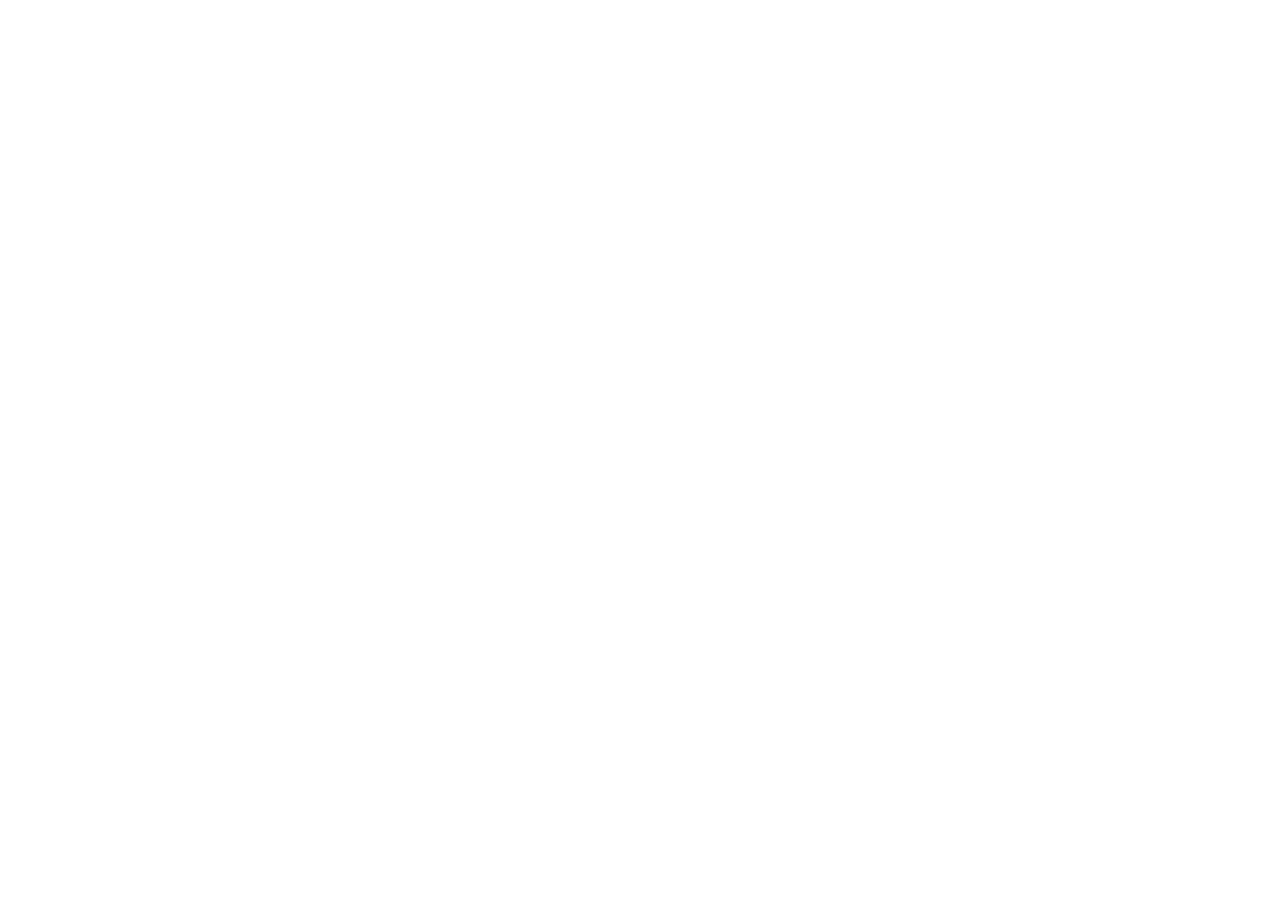
==== Assets/index.html @ 584448fb "Initial commit" ====
<!DOCTYPE html>
<html lang="en">
<head>
    <meta charset="UTF-8">
    <meta http-equiv="X-UA-Compatible" content="IE=edge">
    <meta name="viewport" content="width=ß, initial-scale=1.0">
    <title></title>
</head>
<body>
    
</body>
</html>
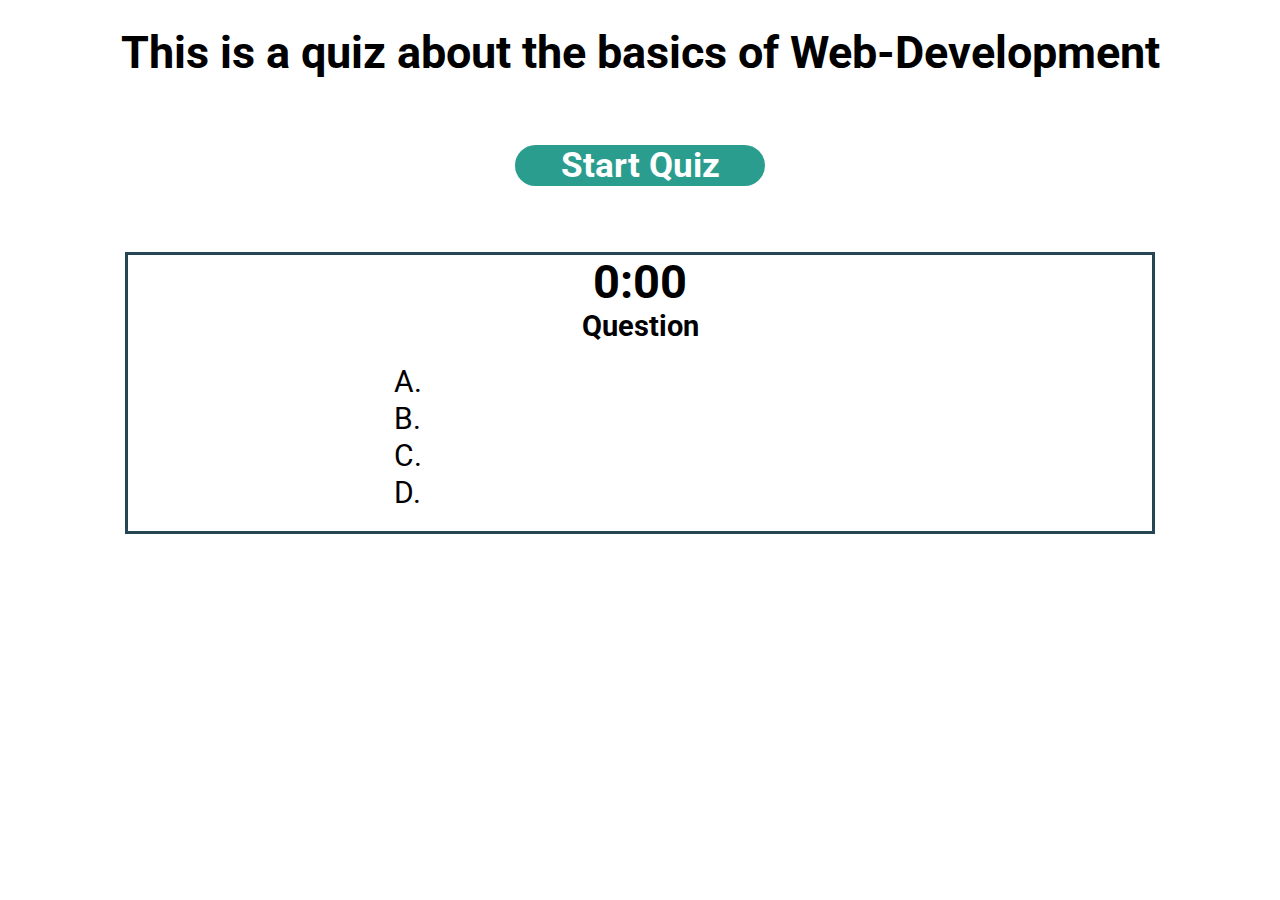
==== commit aa3a6803: "made the html and css also added the variables in javaScript" ====
--- a/Assets/index.html
+++ b/Assets/index.html
@@ -4,9 +4,28 @@
     <meta charset="UTF-8">
     <meta http-equiv="X-UA-Compatible" content="IE=edge">
     <meta name="viewport" content="width=ß, initial-scale=1.0">
-    <title></title>
+    <link rel="stylesheet" href="./deveope/styles.css">
+    <title>Web Dev Quiz</title>
 </head>
 <body>
-    
+    <h1 class="title">This is a quiz about the basics of Web-Development</h1>
+    <h3 class="start-btn"><a href="#">Start Quiz</a></h3>
+    <main class="quiz">
+        <div class="timer">
+            <h3 id="clock">0:00</h3>
+        </div>
+        <div class="question-div">
+            <h3 id="question">Question</h3>
+        </div>
+        <div class="answers">
+            <ul class="ans-list">
+                <li id="a"><a href="#">A.</a></li>
+                <li id="b"><a href="#">B.</a></li>
+                <li id="c"><a href="#">C.</a></li>
+                <li id="d"><a href="#">D.</a></li>
+            </ul>
+        </div> 
+    </main>
+    <script src="./deveope/scripts.js"></script>
 </body>
 </html>--- a/Assets/deveope/styles.css
+++ b/Assets/deveope/styles.css
@@ -0,0 +1,76 @@
+@import url('https://fonts.googleapis.com/css2?family=Roboto:wght@300;700&display=swap');
+
+
+* {
+    margin: 0;
+    padding: 0;
+    font-family:'Roboto', sans-serif ;
+}
+
+a {
+    text-decoration: none;
+    color: black;
+}
+
+.title {
+    font-size: 45px;
+    text-align: center;
+    margin:  auto;
+    margin-top: 2%;
+}
+
+.start-btn{
+    font-size: 35px;
+    background-color:#2a9d8f;
+    border:solid white 2px;
+    border-radius: 50px;
+    width: 250px;
+    text-align: center;
+    margin: 5%  auto;
+}
+
+.start-btn a{
+    text-decoration: none;
+    color:white;
+}
+
+.start-btn:hover{
+    background-color:#264653;
+}
+
+.quiz {
+    border:solid #264653  3px;
+    width: 80%;
+    margin: auto;
+    /* display: none; */
+}
+
+.timer{
+    text-align: center;
+    font-size: 40px;
+}
+
+.question-div{
+    text-align: center;
+    font-size: 25px;
+}
+
+.answers {
+    margin: 20px;
+}
+
+.answers li{
+    text-align: left;
+    list-style: none;
+    font-size: 30px;
+    border: solid white 1px;
+    width: 50%;
+    margin: auto;
+}
+
+.answers li:hover {
+    background-color: #e9c46a;
+}
+
+
+
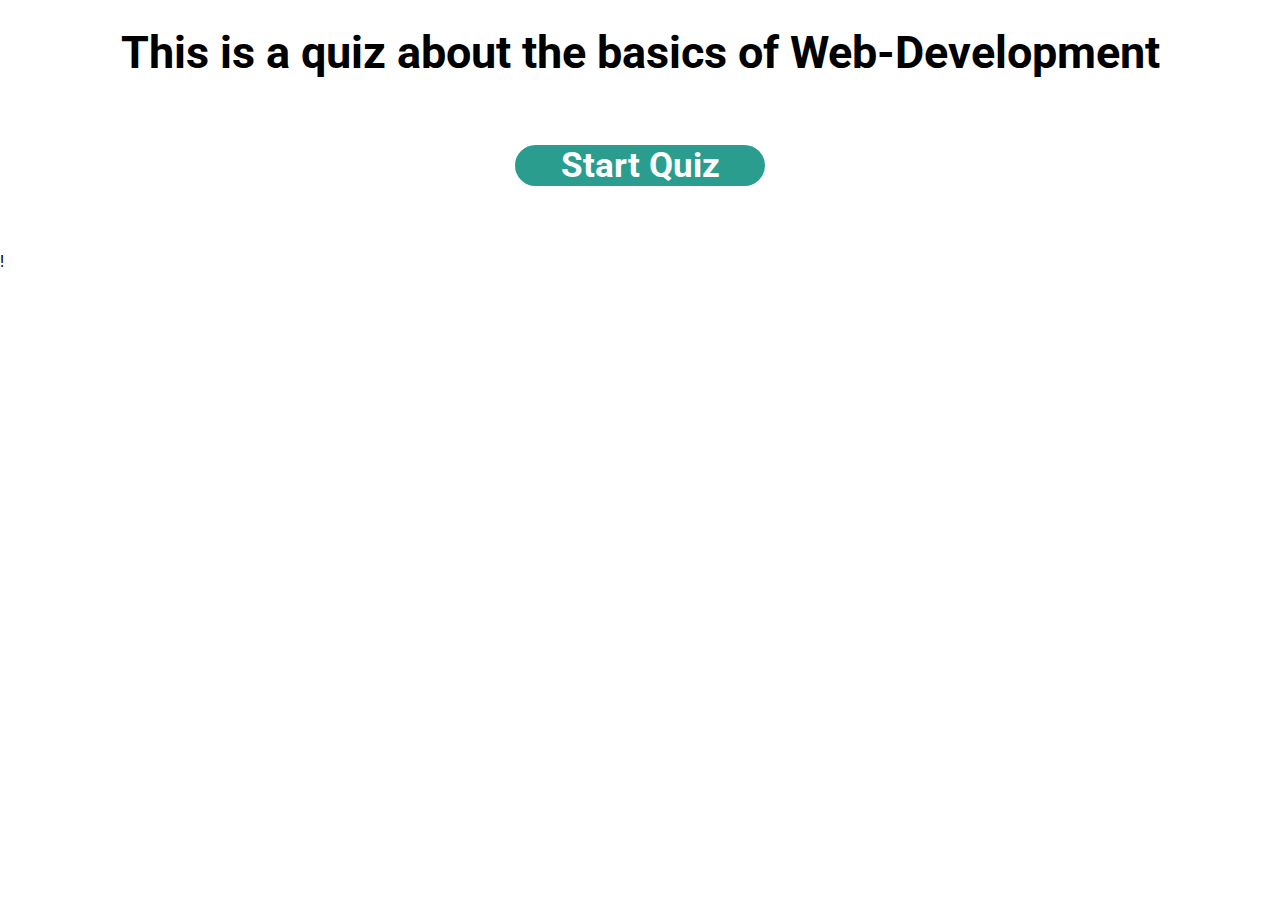
==== commit 2a07caa3: "added a event listener to the button to kick off the app and made the quiz appear after clicking it" ====
--- a/Assets/index.html
+++ b/Assets/index.html
@@ -3,14 +3,14 @@
 <head>
     <meta charset="UTF-8">
     <meta http-equiv="X-UA-Compatible" content="IE=edge">
-    <meta name="viewport" content="width=ß, initial-scale=1.0">
+    <meta name="viewport" content="width=device-width, initial-scale=1.0">
     <link rel="stylesheet" href="./deveope/styles.css">
     <title>Web Dev Quiz</title>
 </head>
 <body>
     <h1 class="title">This is a quiz about the basics of Web-Development</h1>
-    <h3 class="start-btn"><a href="#">Start Quiz</a></h3>
-    <main class="quiz">
+    <h3 class="start-btn" id="start-btn"><a href="#">Start Quiz</a></h3>
+    <main class="quiz" id="quiz">
         <div class="timer">
             <h3 id="clock">0:00</h3>
         </div>
@@ -28,4 +28,7 @@
     </main>
     <script src="./deveope/scripts.js"></script>
 </body>
-</html>+</html>
+
+
+!--- a/Assets/deveope/styles.css
+++ b/Assets/deveope/styles.css
@@ -42,7 +42,7 @@
     border:solid #264653  3px;
     width: 80%;
     margin: auto;
-    /* display: none; */
+    display: none;
 }
 
 .timer{
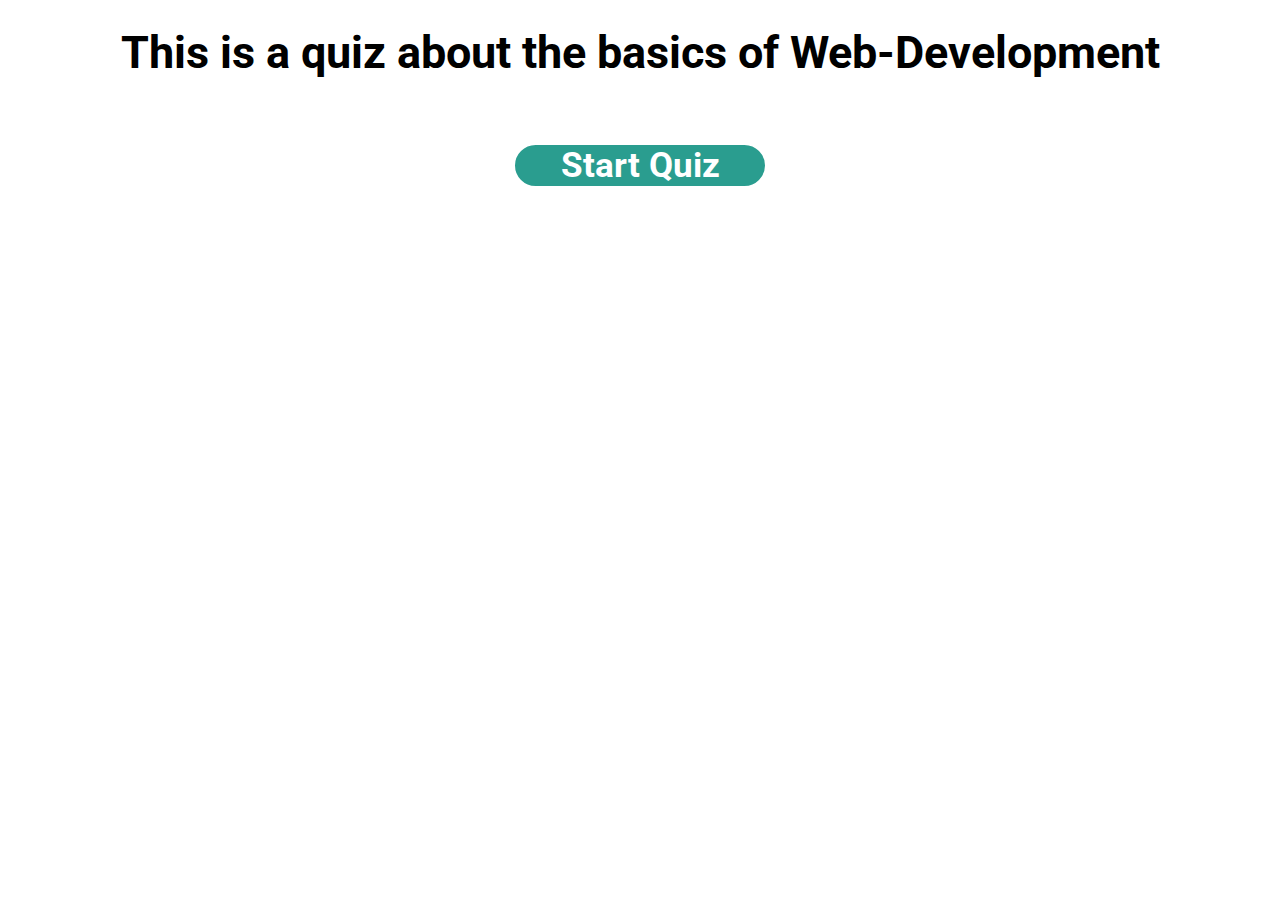
==== commit fb1dbf6a: "added the questions array" ====
--- a/Assets/index.html
+++ b/Assets/index.html
@@ -18,7 +18,7 @@
             <h3 id="question">Question</h3>
         </div>
         <div class="answers">
-            <ul class="ans-list">
+            <ul class="ans-list" id="ans-list">
                 <li id="a"><a href="#">A.</a></li>
                 <li id="b"><a href="#">B.</a></li>
                 <li id="c"><a href="#">C.</a></li>
@@ -30,5 +30,3 @@
 </body>
 </html>
 
-
-!